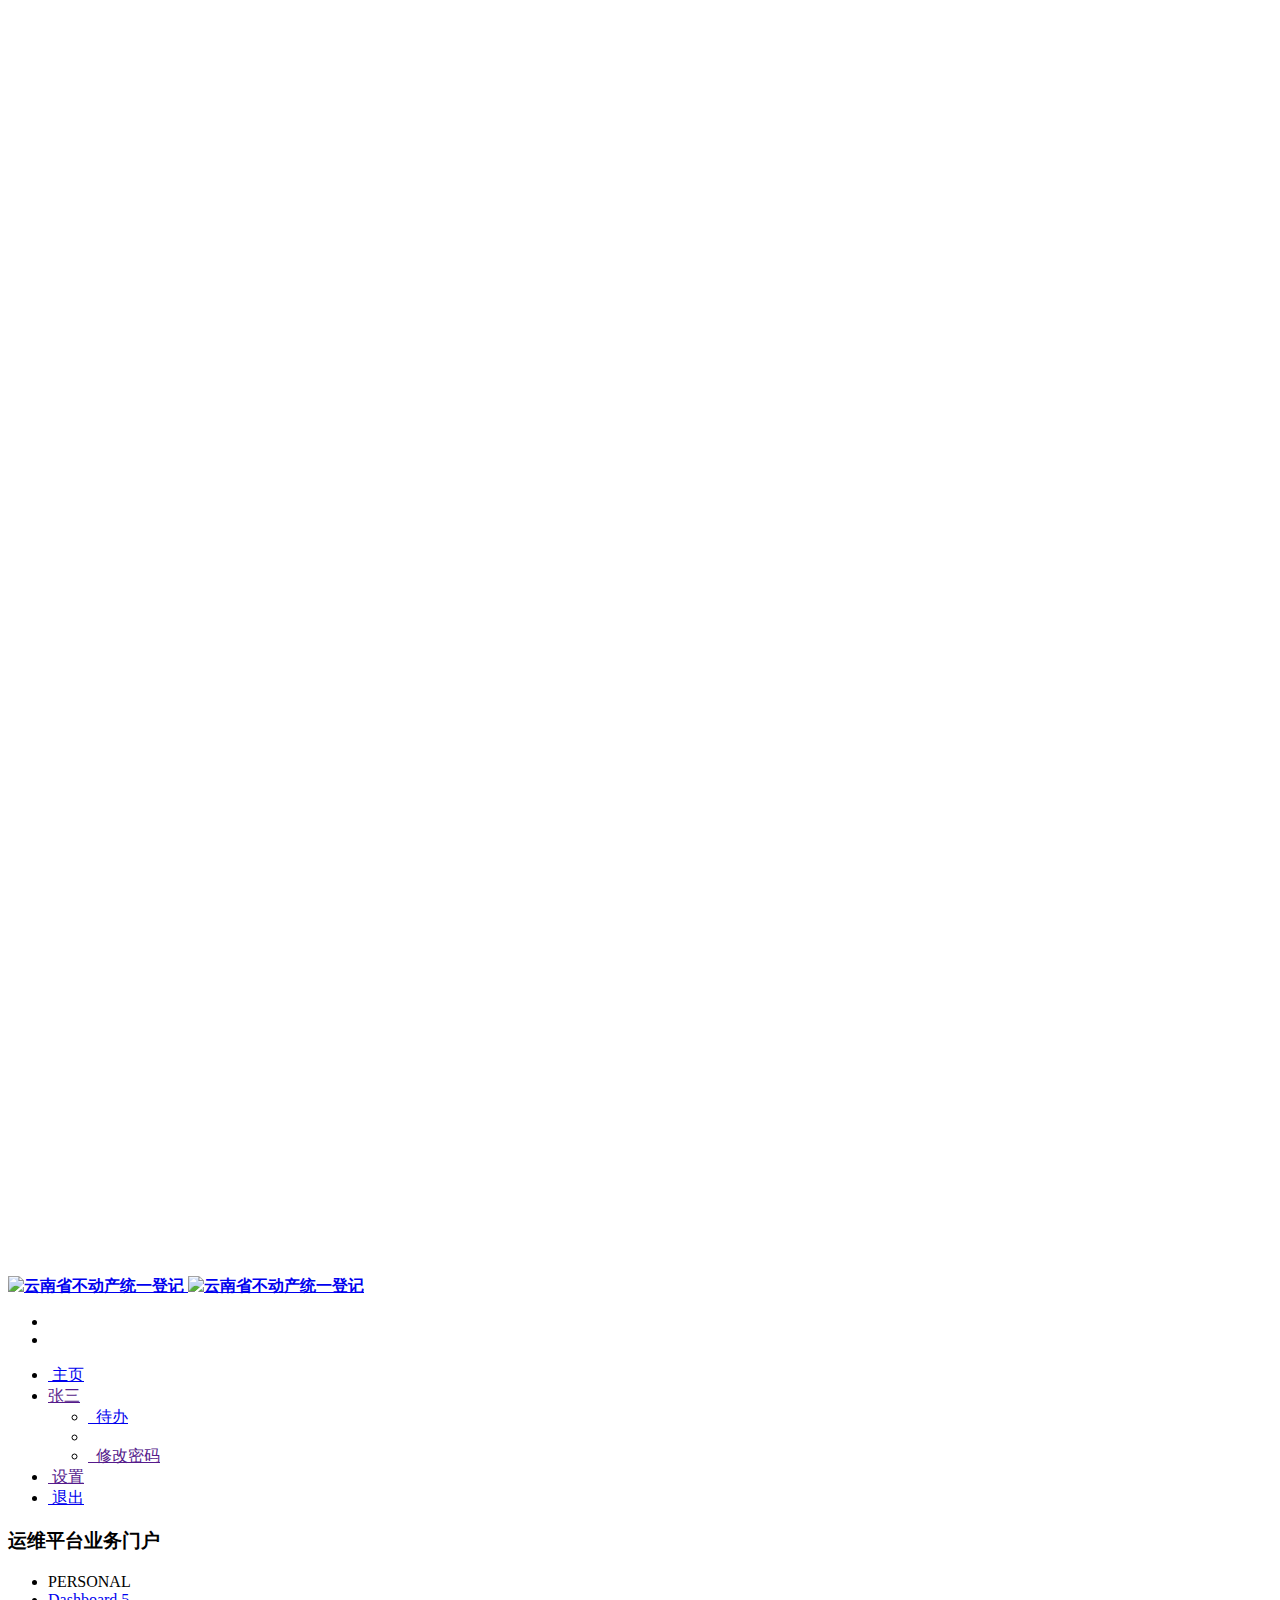
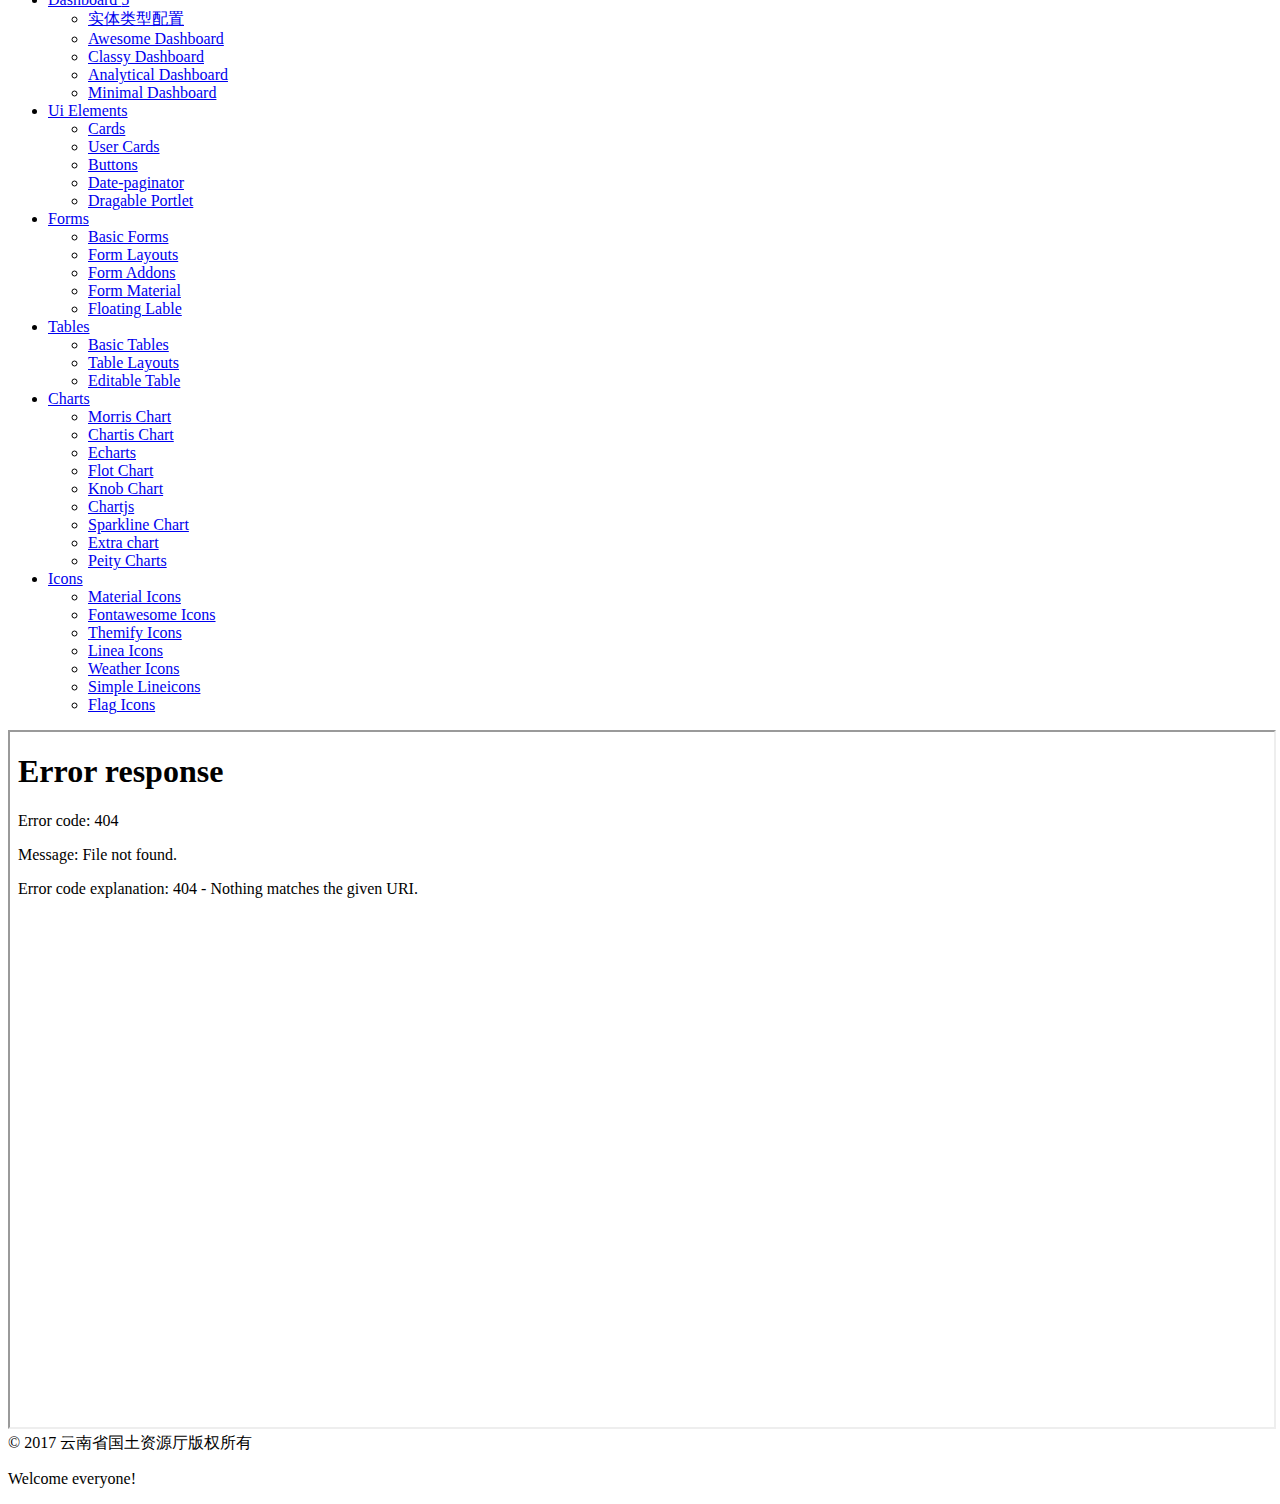
==== src/main/resources/templates/index.html @ 4d707184 "9029" ====
<!DOCTYPE html>
<html xmlns:th="http://www.thymeleaf.org"
      xmlns:layout="http://www.ultraq.net.nz/web/thymeleaf/layout">

<head>
    <meta charset="utf-8"/>
    <meta http-equiv="X-UA-Compatible" content="IE=edge"/>
    <!-- Tell the browser to be responsive to screen width -->
    <meta name="viewport" content="width=device-width, initial-scale=1"/>
    <meta name="description" content=""/>
    <meta name="author" content=""/>
    <!-- Favicon icon -->
    <link rel="icon" type="image/png" sizes="16x16" th:href="@{/monstrous/emblem.jpg}"/>
	<title>云南省不动产统一登记综合服务平台</title>
    <!-- Bootstrap Core CSS <link rel="stylesheet" type="text/css" th:href="@{/css/treeIcon.css}" />-->
    <link th:href="@{/assets/plugins/bootstrap/css/bootstrap.min.css}" rel="stylesheet"/>
    <!-- chartist CSS -->
    <link th:href="@{/assets/plugins/chartist-js/dist/chartist.min.css}" rel="stylesheet"/>
    <link th:href="@{/assets/plugins/chartist-js/dist/chartist-init.css}" rel="stylesheet"/>
    <link th:href="@{/assets/plugins/chartist-plugin-tooltip-master/dist/chartist-plugin-tooltip.css}" rel="stylesheet"/>
    <link th:href="@{/assets/plugins/css-chart/css-chart.css}" rel="stylesheet"/>
    <!-- toast CSS -->
    <link th:href="@{/assets/plugins/toast-master/css/jquery.toast.css}" rel="stylesheet" />
    <!-- Custom CSS -->
    <link th:href="@{/monstrous/css/style.css}" rel="stylesheet"/>
    <!-- You can change the theme colors from here -->
    <link th:href="@{/monstrous/css/colors/blue.css}" id="theme" rel="stylesheet"/>
    <!-- HTML5 Shim and Respond.js IE8 support of HTML5 elements and media queries -->
    <!-- WARNING: Respond.js doesn't work if you view the page via file:// -->
    <!--[if lt IE 9]>
    <script src="https://oss.maxcdn.com/libs/html5shiv/3.7.0/html5shiv.js"></script>
    <script src="https://oss.maxcdn.com/libs/respond.js/1.4.2/respond.min.js"></script>
<![endif]-->
<script>
    (function(i, s, o, g, r, a, m) {
        i['GoogleAnalyticsObject'] = r;
        i[r] = i[r] || function() {
            (i[r].q = i[r].q || []).push(arguments)
        }, i[r].l = 1 * new Date();
        a = s.createElement(o), m = s.getElementsByTagName(o)[0];
        a.async = 1;
        a.src = g;
        m.parentNode.insertBefore(a, m)
    })(window, document, 'script', 'https://www.google-analytics.com/analytics.js', 'ga');
    ga('create', 'UA-85622565-1', 'auto');
    ga('send', 'pageview');
    </script>

    <style>
        .container-fluid{
            padding: 0 0;
            min-height: 695px;
        }
        .page-wrapper{
            min-height: 695px;
        }
        iframe{
            min-height: 695px;
            width: 100%;
        }
    </style>
</head>

<body class="fix-header fix-sidebar card-no-border">

    <!-- ============================================================== -->
    <!-- Preloader - style you can find in spinners.css -->
    <!-- ============================================================== -->
    <div class="preloader">
        <svg class="circular" viewBox="25 25 50 50">
            <circle class="path" cx="50" cy="50" r="20" fill="none" stroke-width="2" stroke-miterlimit="10" /> </svg>
    </div>
    <!-- ============================================================== -->
    <!-- Main wrapper - style you can find in pages.scss -->
    <!-- ============================================================== -->
    <div id="main-wrapper">
        <!-- ============================================================== -->
        <!-- Topbar header - style you can find in pages.scss -->
        <!-- ============================================================== -->
        <header class="topbar">
            <nav class="navbar top-navbar navbar-toggleable-sm navbar-light">
                <!-- ============================================================== -->
                <!-- Logo -->
                <!-- ============================================================== -->
                <div class="navbar-header">
                    <a class="navbar-brand" href="index.html">
                        <!-- Logo icon -->
                        <b>
                            <img alt="云南省不动产统一登记" th:src="@{/monstrous/emblem.jpg}" class="dark-logo" style="height: 50px;width: 50px" />
						 	<img alt="云南省不动产统一登记" th:src="@{/monstrous/emblem.jpg}" class="light-logo" style="height: 50px;width: 50px" />
                        </b>
                        <!--End Logo icon -->
                        </a>
                </div>
                <!-- ============================================================== -->
                <!-- End Logo -->
                <!-- ============================================================== -->
                <div class="navbar-collapse">
                    <!-- ============================================================== -->
                    <!-- toggle and nav items -->
                    <!-- ============================================================== -->
                    <ul class="navbar-nav mr-auto mt-md-0 ">
                        <!-- This is  -->
                        <li class="nav-item"> <a class="nav-link nav-toggler hidden-md-up text-muted waves-effect waves-dark" href="javascript:void(0)"><i class="ti-menu"></i></a> </li>
                        <li class="nav-item"> <a class="nav-link sidebartoggler hidden-sm-down text-muted waves-effect waves-dark" href="javascript:void(0)"><i class="icon-arrow-left-circle"></i></a> </li>
                    </ul>
                    <!-- ============================================================== -->
                    <!-- Comment -->
                    <!-- ============================================================== -->
                    <ul class="navbar-nav my-lg-0">
						<li class="nav-item dropdown">
							<a class="nav-link " href="/" >
								<span class="icon-home"><span class="hidden-sm-down">&nbsp;主页</span></span>
							</a>
						</li>
						<li class="nav-item dropdown">
							<a class="nav-link dropdown-toggle text-muted waves-effect waves-dark" href="" data-toggle="dropdown" aria-haspopup="true" aria-expanded="false">
								<span aria-hidden="true" class="icon-user">
									<span class="hidden-sm-down">张三</span>
								</span>
							</a>
							<div class="dropdown-menu dropdown-menu-right animated flipInY">
                                <ul class="dropdown-user">
                                    <li>
                                    	<a href="javascript:void(0)"><i class="icon-bell"></i>&nbsp;&nbsp;待办</a>
                                    </li>
                                    <li role="separator" class="divider"></li>
                                    <li>
                                    	<a href="">
                                    		<i class="icon-key"></i>&nbsp;&nbsp;修改密码
                                    	</a>
                                    </li>
                                </ul>
                            </div>
						</li>
						<li class="nav-item dropdown">
							<a class="nav-link dropdown-toggle text-muted waves-effect waves-dark" href="" data-toggle="dropdown" aria-haspopup="true" aria-expanded="false">
								<span class="right-side-toggle icon-settings"><span class="hidden-sm-down">&nbsp;设置</span></span>
							</a>
						</li>
						<li class="nav-item dropdown">
							<a class="nav-link" href="javascript:quit()">
								<span class="fa fa-power-off"><span class="hidden-sm-down">&nbsp;退出</span></span>
							</a>
						</li>
					</ul>
                    <!-- ============================================================== -->
                    <!-- End Comment -->
                    <!-- ============================================================== -->
                </div>
            </nav>
        </header>
        <!-- ============================================================== -->
        <!-- End Topbar header -->
        <!-- ============================================================== -->
        <!-- ============================================================== -->
        <!-- Left Sidebar - style you can find in sidebar.scss  -->
        <!-- ============================================================== -->
        <aside class="left-sidebar">
            <!-- Sidebar scroll-->
            <div class="scroll-sidebar">
                <!-- title -->
                <div class="user-profile">
                    <!-- <div class="profile-img"> <img src="${domain!}/yn_view/monstrous/emblem.jpg" alt="云南省不动产统一登记" style="height: 50px;width: 50px"/> </div> -->
                    <div class="profile-text">
                        <span>
                        <a><p class="dark-logo" style="font-family:cursive;font-size: 120%;font-weight: bold;">运维平台业务门户</p></a>
                        </span>
                    </div>
                </div>
                <!-- End title text-->
                <!-- Sidebar navigation  菜单栏-->
                <nav class="sidebar-nav">
                    <ul id="sidebarnav">
                        <li class="nav-small-cap">PERSONAL</li>
                        <li>
                            <a class="has-arrow" href="#" aria-expanded="false"><i class="mdi mdi-gauge"></i><span class="hide-menu">Dashboard <span class="label label-rounded label-success">5</span></span></a>
                            <ul aria-expanded="false" class="collapse">
                                <li><a href="javascript:;" onclick="jumpPage('.././entityPage')">实体类型配置</a></li>
                                <li><a href="index2.html">Awesome Dashboard</a></li>
                                <li><a href="index3.html">Classy Dashboard</a></li>
                                <li><a href="index4.html">Analytical Dashboard</a></li>
                                <li><a href="index5.html">Minimal Dashboard</a></li>
                            </ul>
                        </li>
                        <li>
                            <a class="has-arrow" href="#" aria-expanded="false"><i class="mdi mdi-chart-bubble"></i><span class="hide-menu">Ui Elements</span></a>
                            <ul aria-expanded="false" class="collapse">
                                <li><a href="ui-cards.html">Cards</a></li>
                                <li><a href="ui-user-card.html">User Cards</a></li>
                                <li><a href="ui-buttons.html">Buttons</a></li>
                                <li><a href="ui-date-paginator.html">Date-paginator</a></li>
                                <li><a href="ui-dragable-portlet.html">Dragable Portlet</a></li>
                            </ul>
                        </li>
                        <li>
                            <a class="has-arrow" href="#" aria-expanded="false"><i class="mdi mdi-file"></i><span class="hide-menu">Forms</span></a>
                            <ul aria-expanded="false" class="collapse">
                                <li><a href="form-basic.html">Basic Forms</a></li>
                                <li><a href="form-layout.html">Form Layouts</a></li>
                                <li><a href="form-addons.html">Form Addons</a></li>
                                <li><a href="form-material.html">Form Material</a></li>
                                <li><a href="form-float-input.html">Floating Lable</a></li>
                            </ul>
                        </li>
                        <li>
                            <a class="has-arrow " href="#" aria-expanded="false"><i class="mdi mdi-table"></i><span class="hide-menu">Tables</span></a>
                            <ul aria-expanded="false" class="collapse">
                                <li><a href="table-basic.html">Basic Tables</a></li>
                                <li><a href="table-layout.html">Table Layouts</a></li>
                                <li><a href="table-editable-table.html">Editable Table</a></li>
                            </ul>
                        </li>
                       
                        <li>
                            <a class="has-arrow " href="#" aria-expanded="false"><i class="mdi mdi-file-chart"></i><span class="hide-menu">Charts</span></a>
                            <ul aria-expanded="false" class="collapse">
                                <li><a href="chart-morris.html">Morris Chart</a></li>
                                <li><a href="chart-chartist.html">Chartis Chart</a></li>
                                <li><a href="chart-echart.html">Echarts</a></li>
                                <li><a href="chart-flot.html">Flot Chart</a></li>
                                <li><a href="chart-knob.html">Knob Chart</a></li>
                                <li><a href="chart-chart-js.html">Chartjs</a></li>
                                <li><a href="chart-sparkline.html">Sparkline Chart</a></li>
                                <li><a href="chart-extra-chart.html">Extra chart</a></li>
                                <li><a href="chart-peity.html">Peity Charts</a></li>
                            </ul>
                        </li>
                        <li>
                            <a class="has-arrow " href="#" aria-expanded="false"><i class="mdi mdi-brush"></i><span class="hide-menu">Icons</span></a>
                            <ul aria-expanded="false" class="collapse">
                                <li><a href="icon-material.html">Material Icons</a></li>
                                <li><a href="icon-fontawesome.html">Fontawesome Icons</a></li>
                                <li><a href="icon-themify.html">Themify Icons</a></li>
                                <li><a href="icon-linea.html">Linea Icons</a></li>
                                <li><a href="icon-weather.html">Weather Icons</a></li>
                                <li><a href="icon-simple-lineicon.html">Simple Lineicons</a></li>
                                <li><a href="icon-flag.html">Flag Icons</a></li>
                            </ul>
                        </li>
                    </ul>
                </nav>
                <!-- End Sidebar navigation -->
            </div>
            <!-- End Sidebar scroll-->
        </aside>
        <!-- ============================================================== -->
        <!-- End Left Sidebar - style you can find in sidebar.scss  -->
        <!-- ============================================================== -->
        <!-- ============================================================== -->
        <!-- Page wrapper  -->
        <!-- ============================================================== -->
        <div class="page-wrapper">
            <!-- ============================================================== -->
            <!-- Container fluid 主要内容 -->
            <!-- ============================================================== -->
            <div class="container-fluid">
                <!-- ============================================================== -->
                <!-- Start Page Content -->
                <!-- ============================================================== -->
                <!-- Row -->
				<iframe src=".././baseStatus"></iframe>
            <!-- ============================================================== -->
            <!-- End Right sidebar -->
            <!-- ============================================================== -->
            </div>
            <!-- ============================================================== -->
            <!-- End Container fluid  -->
            <!-- ============================================================== -->
            <!-- ============================================================== -->
            <!-- footer -->
            <!-- ============================================================== -->
            <footer class="footer" style="position:inherit;">
            	 © 2017 云南省国土资源厅版权所有
            	 
            	 <p th:text="${token}">Welcome everyone!</p> 
            </footer>
            <!-- ============================================================== -->
            <!-- End footer -->
            <!-- ============================================================== -->
        </div>
        <!-- ============================================================== -->
        <!-- End Page wrapper  -->
        <!-- ============================================================== -->
    </div>
    <!-- ============================================================== -->
    <!-- End Wrapper -->
    <!-- ============================================================== -->
    <!-- ============================================================== -->
    <!-- All Jquery -->
    <!-- ============================================================== -->
    <script th:src="@{/assets/plugins/jquery/jquery.min.js}"></script>
    <!-- Bootstrap tether Core JavaScript -->
    <script th:src="@{/assets/plugins/bootstrap/js/tether.min.js}"></script>
    <script th:src="@{/assets/plugins/bootstrap/js/bootstrap.min.js}"></script>
    <!-- slimscrollbar scrollbar JavaScript -->
    <script th:src="@{/monstrous/js/jquery.slimscroll.js}"></script>
    <!--Wave Effects -->
    <script th:src="@{/monstrous/js/waves.js}"></script>
    <!--Menu sidebar -->
    <script th:src="@{/monstrous/js/sidebarmenu.js}"></script>
    <!--stickey kit -->
    <script th:src="@{/assets/plugins/sticky-kit-master/dist/sticky-kit.min.js}"></script>
    <!--Custom JavaScript -->
    <script th:src="@{/monstrous/js/custom.min.js}"></script>
    <!-- ============================================================== -->
    <!-- This page plugins -->
    <!-- ============================================================== -->
    <!-- chartist chart -->
   <!--  <script th:src="@{/assets/plugins/chartist-js/dist/chartist.min.js}"></script> -->
    <!-- <script th:src="@{/assets/plugins/chartist-plugin-tooltip-master/dist/chartist-plugin-tooltip.min.js}"></script> -->
    <!-- Chart JS -->
    <!-- <script th:src="@{/assets/plugins/echarts/echarts-all.js}"></script> -->
    <script th:src="@{/assets/plugins/toast-master/js/jquery.toast.js}"></script>
    <!-- Chart JS -->
   <!--  <script th:src="@{monstrous/js/dashboard1.js}"></script> -->
    <script th:src="@{monstrous/js/toastr.js}"></script>
    <!-- ============================================================== -->
    <!-- Style switcher -->
    <!-- ============================================================== -->
    <script th:src="@{/assets/plugins/styleswitcher/jQuery.style.switcher.js}"></script>

    <script >
        function jumpPage(url){
            console.log(url);
            $('.container-fluid').empty();
            $('.container-fluid').empty().append('<iframe src="'+url+'"></iframe>');
        }
    </script>
</body>

</html>
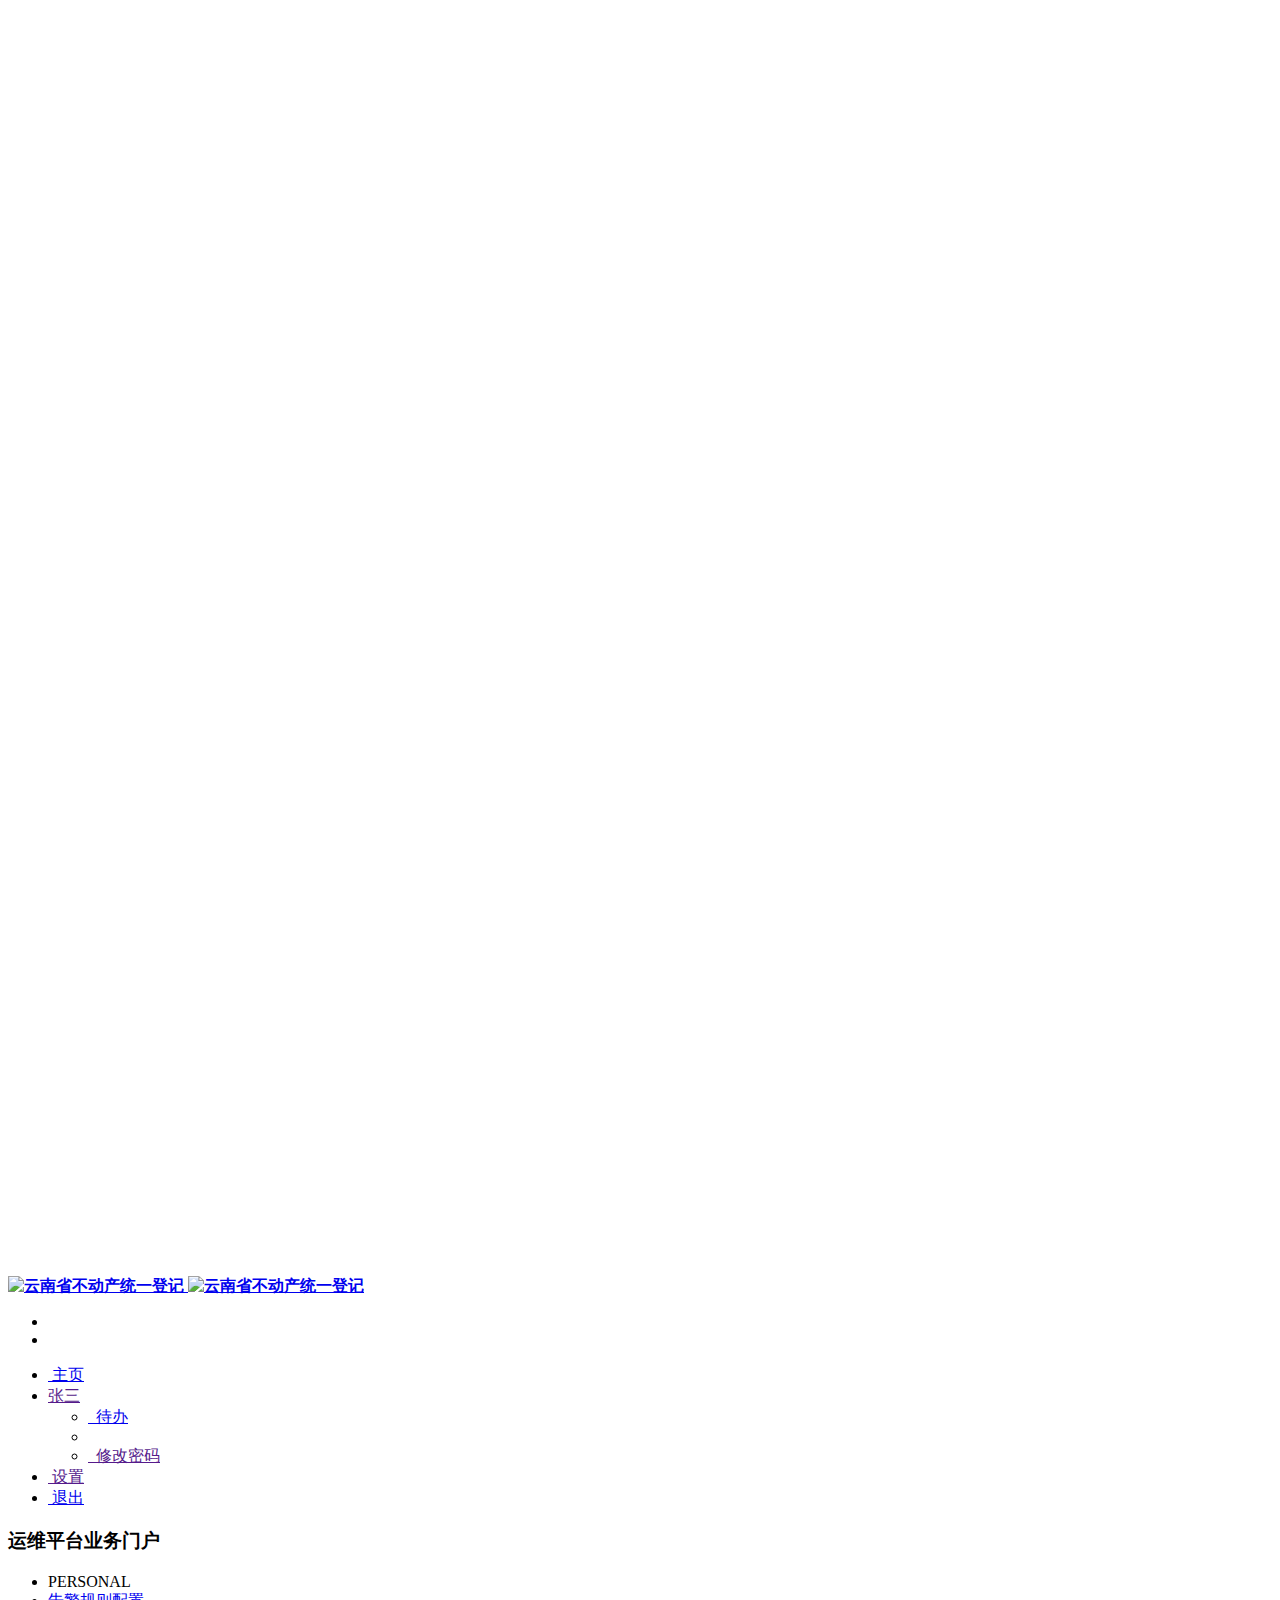
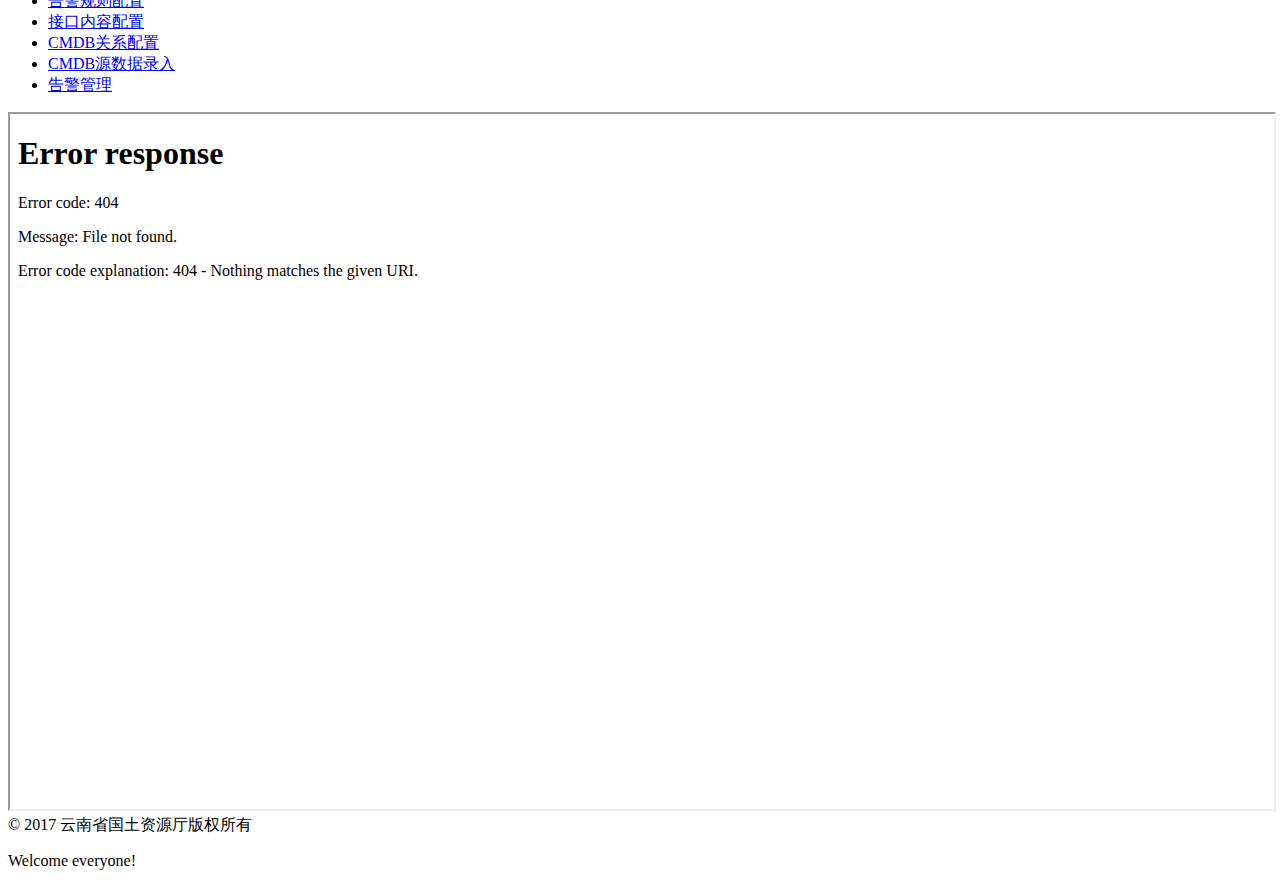
==== commit b840f912: "1018" ====
--- a/src/main/resources/templates/index.html
+++ b/src/main/resources/templates/index.html
@@ -31,8 +31,8 @@
     <script src="https://oss.maxcdn.com/libs/html5shiv/3.7.0/html5shiv.js"></script>
     <script src="https://oss.maxcdn.com/libs/respond.js/1.4.2/respond.min.js"></script>
 <![endif]-->
-<script>
-    (function(i, s, o, g, r, a, m) {
+<!-- <script>
+     (function(i, s, o, g, r, a, m) {
         i['GoogleAnalyticsObject'] = r;
         i[r] = i[r] || function() {
             (i[r].q = i[r].q || []).push(arguments)
@@ -43,8 +43,8 @@
         m.parentNode.insertBefore(a, m)
     })(window, document, 'script', 'https://www.google-analytics.com/analytics.js', 'ga');
     ga('create', 'UA-85622565-1', 'auto');
-    ga('send', 'pageview');
-    </script>
+    ga('send', 'pageview'); 
+    </script> -->
 
     <style>
         .container-fluid{
@@ -173,71 +173,11 @@
                 <nav class="sidebar-nav">
                     <ul id="sidebarnav">
                         <li class="nav-small-cap">PERSONAL</li>
-                        <li>
-                            <a class="has-arrow" href="#" aria-expanded="false"><i class="mdi mdi-gauge"></i><span class="hide-menu">Dashboard <span class="label label-rounded label-success">5</span></span></a>
-                            <ul aria-expanded="false" class="collapse">
-                                <li><a href="javascript:;" onclick="jumpPage('.././entityPage')">实体类型配置</a></li>
-                                <li><a href="index2.html">Awesome Dashboard</a></li>
-                                <li><a href="index3.html">Classy Dashboard</a></li>
-                                <li><a href="index4.html">Analytical Dashboard</a></li>
-                                <li><a href="index5.html">Minimal Dashboard</a></li>
-                            </ul>
-                        </li>
-                        <li>
-                            <a class="has-arrow" href="#" aria-expanded="false"><i class="mdi mdi-chart-bubble"></i><span class="hide-menu">Ui Elements</span></a>
-                            <ul aria-expanded="false" class="collapse">
-                                <li><a href="ui-cards.html">Cards</a></li>
-                                <li><a href="ui-user-card.html">User Cards</a></li>
-                                <li><a href="ui-buttons.html">Buttons</a></li>
-                                <li><a href="ui-date-paginator.html">Date-paginator</a></li>
-                                <li><a href="ui-dragable-portlet.html">Dragable Portlet</a></li>
-                            </ul>
-                        </li>
-                        <li>
-                            <a class="has-arrow" href="#" aria-expanded="false"><i class="mdi mdi-file"></i><span class="hide-menu">Forms</span></a>
-                            <ul aria-expanded="false" class="collapse">
-                                <li><a href="form-basic.html">Basic Forms</a></li>
-                                <li><a href="form-layout.html">Form Layouts</a></li>
-                                <li><a href="form-addons.html">Form Addons</a></li>
-                                <li><a href="form-material.html">Form Material</a></li>
-                                <li><a href="form-float-input.html">Floating Lable</a></li>
-                            </ul>
-                        </li>
-                        <li>
-                            <a class="has-arrow " href="#" aria-expanded="false"><i class="mdi mdi-table"></i><span class="hide-menu">Tables</span></a>
-                            <ul aria-expanded="false" class="collapse">
-                                <li><a href="table-basic.html">Basic Tables</a></li>
-                                <li><a href="table-layout.html">Table Layouts</a></li>
-                                <li><a href="table-editable-table.html">Editable Table</a></li>
-                            </ul>
-                        </li>
-                       
-                        <li>
-                            <a class="has-arrow " href="#" aria-expanded="false"><i class="mdi mdi-file-chart"></i><span class="hide-menu">Charts</span></a>
-                            <ul aria-expanded="false" class="collapse">
-                                <li><a href="chart-morris.html">Morris Chart</a></li>
-                                <li><a href="chart-chartist.html">Chartis Chart</a></li>
-                                <li><a href="chart-echart.html">Echarts</a></li>
-                                <li><a href="chart-flot.html">Flot Chart</a></li>
-                                <li><a href="chart-knob.html">Knob Chart</a></li>
-                                <li><a href="chart-chart-js.html">Chartjs</a></li>
-                                <li><a href="chart-sparkline.html">Sparkline Chart</a></li>
-                                <li><a href="chart-extra-chart.html">Extra chart</a></li>
-                                <li><a href="chart-peity.html">Peity Charts</a></li>
-                            </ul>
-                        </li>
-                        <li>
-                            <a class="has-arrow " href="#" aria-expanded="false"><i class="mdi mdi-brush"></i><span class="hide-menu">Icons</span></a>
-                            <ul aria-expanded="false" class="collapse">
-                                <li><a href="icon-material.html">Material Icons</a></li>
-                                <li><a href="icon-fontawesome.html">Fontawesome Icons</a></li>
-                                <li><a href="icon-themify.html">Themify Icons</a></li>
-                                <li><a href="icon-linea.html">Linea Icons</a></li>
-                                <li><a href="icon-weather.html">Weather Icons</a></li>
-                                <li><a href="icon-simple-lineicon.html">Simple Lineicons</a></li>
-                                <li><a href="icon-flag.html">Flag Icons</a></li>
-                            </ul>
-                        </li>
+						<li><a href="javascript:;" onclick="jumpPage('.././alarmRuleConf')">告警规则配置</a></li>
+						<li><a href="javascript:;" onclick="jumpPage('.././recordEntity')">接口内容配置</a></li>
+						<li><a href="javascript:;" onclick="jumpPage('.././cmdbEntity')">CMDB关系配置</a></li>                       
+          				<li><a href="javascript:;" onclick="jumpPage('.././cmdbInput')">CMDB源数据录入</a></li>
+          				<li><a href="javascript:;" onclick="jumpPage('.././alarm')">告警管理</a></li>  
                     </ul>
                 </nav>
                 <!-- End Sidebar navigation -->
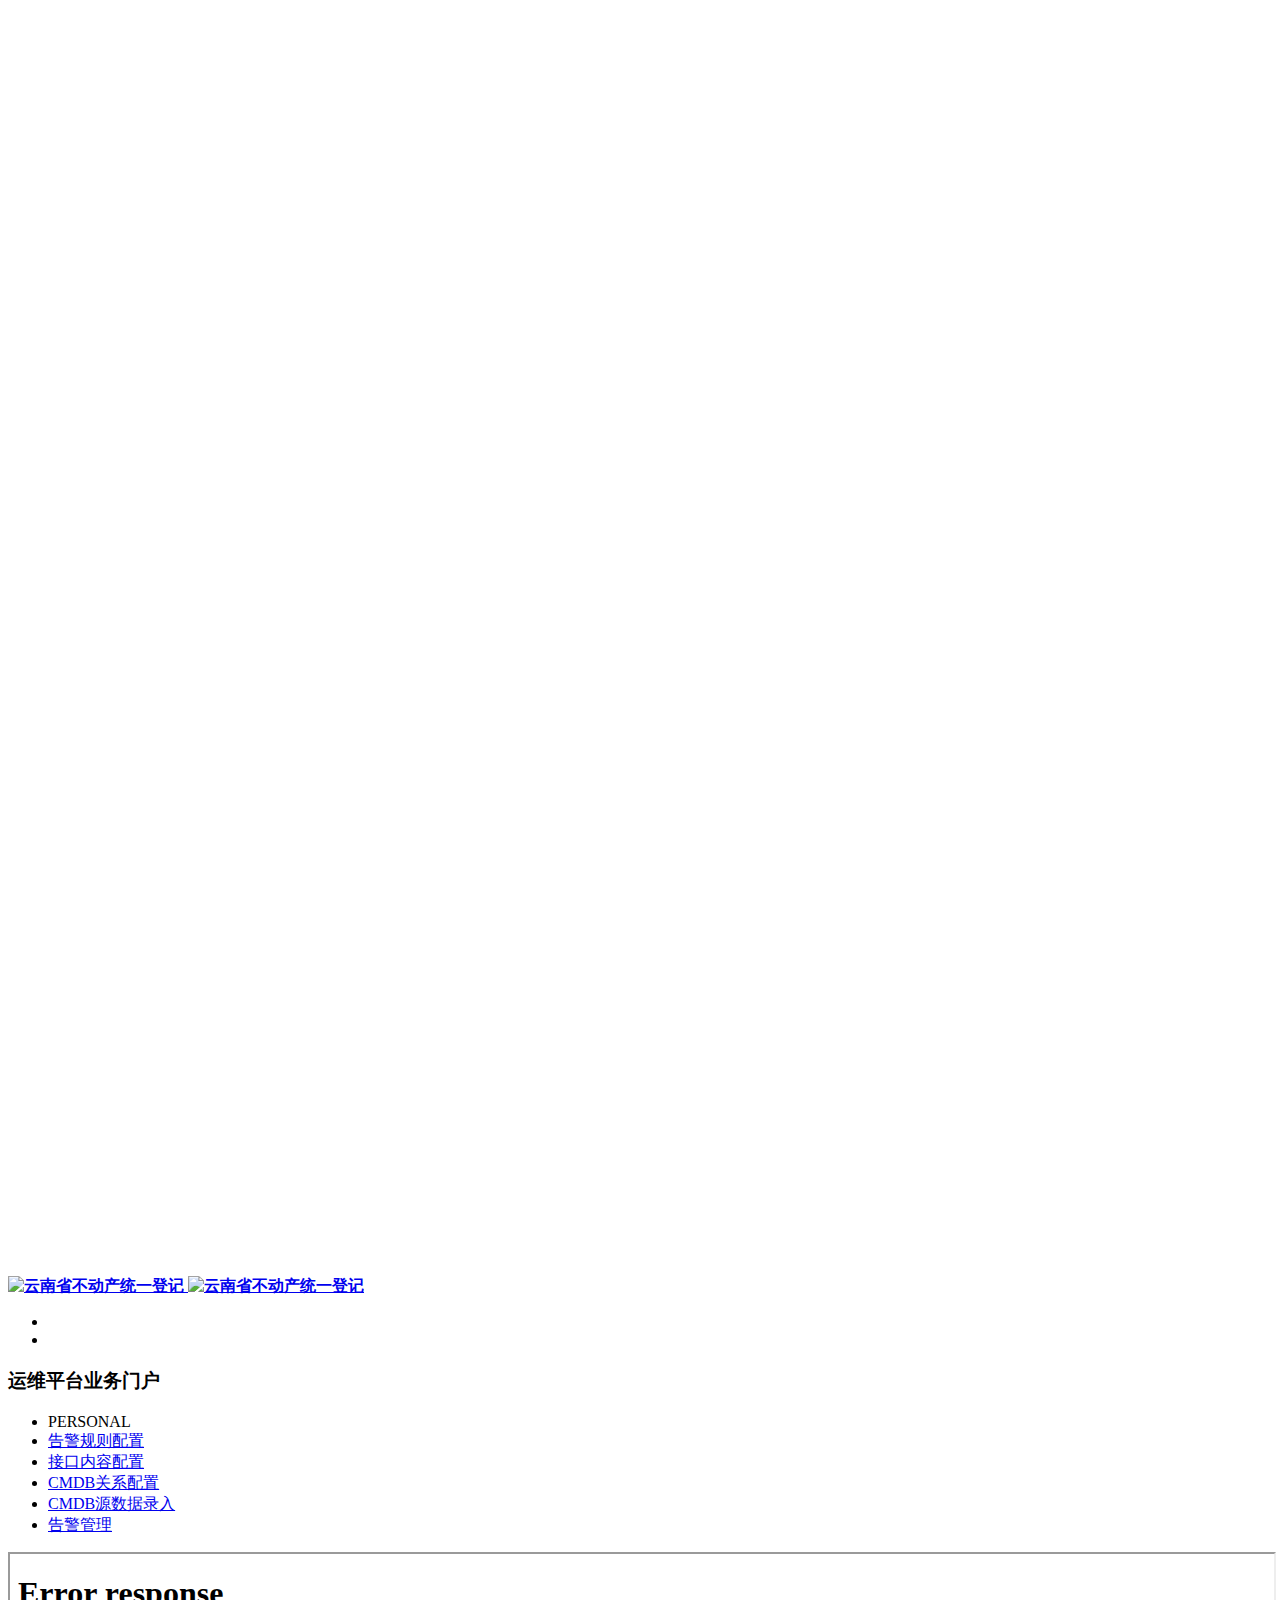
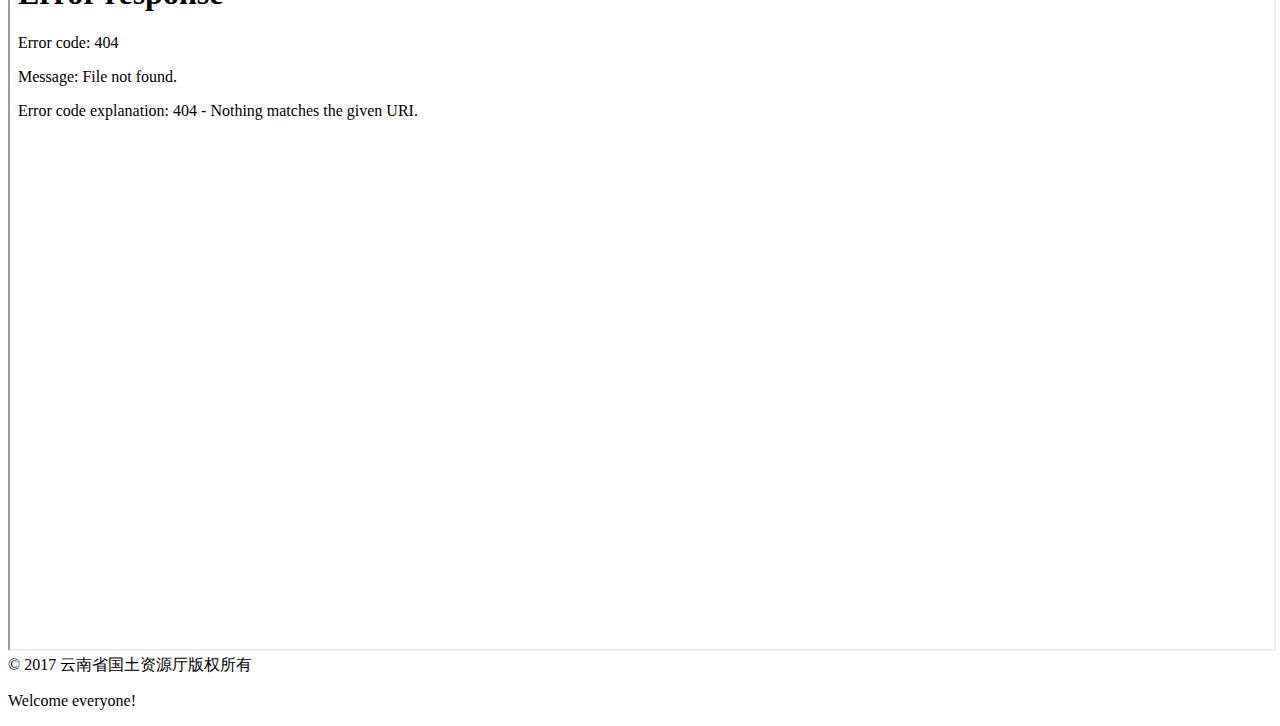
==== commit 82166753: "10-26" ====
--- a/src/main/resources/templates/index.html
+++ b/src/main/resources/templates/index.html
@@ -106,7 +106,7 @@
                     </ul>
                     <!-- ============================================================== -->
                     <!-- Comment -->
-                    <!-- ============================================================== -->
+                    <!-- ============================================================== 
                     <ul class="navbar-nav my-lg-0">
 						<li class="nav-item dropdown">
 							<a class="nav-link " href="/" >
@@ -143,7 +143,7 @@
 								<span class="fa fa-power-off"><span class="hidden-sm-down">&nbsp;退出</span></span>
 							</a>
 						</li>
-					</ul>
+					</ul>-->
                     <!-- ============================================================== -->
                     <!-- End Comment -->
                     <!-- ============================================================== -->
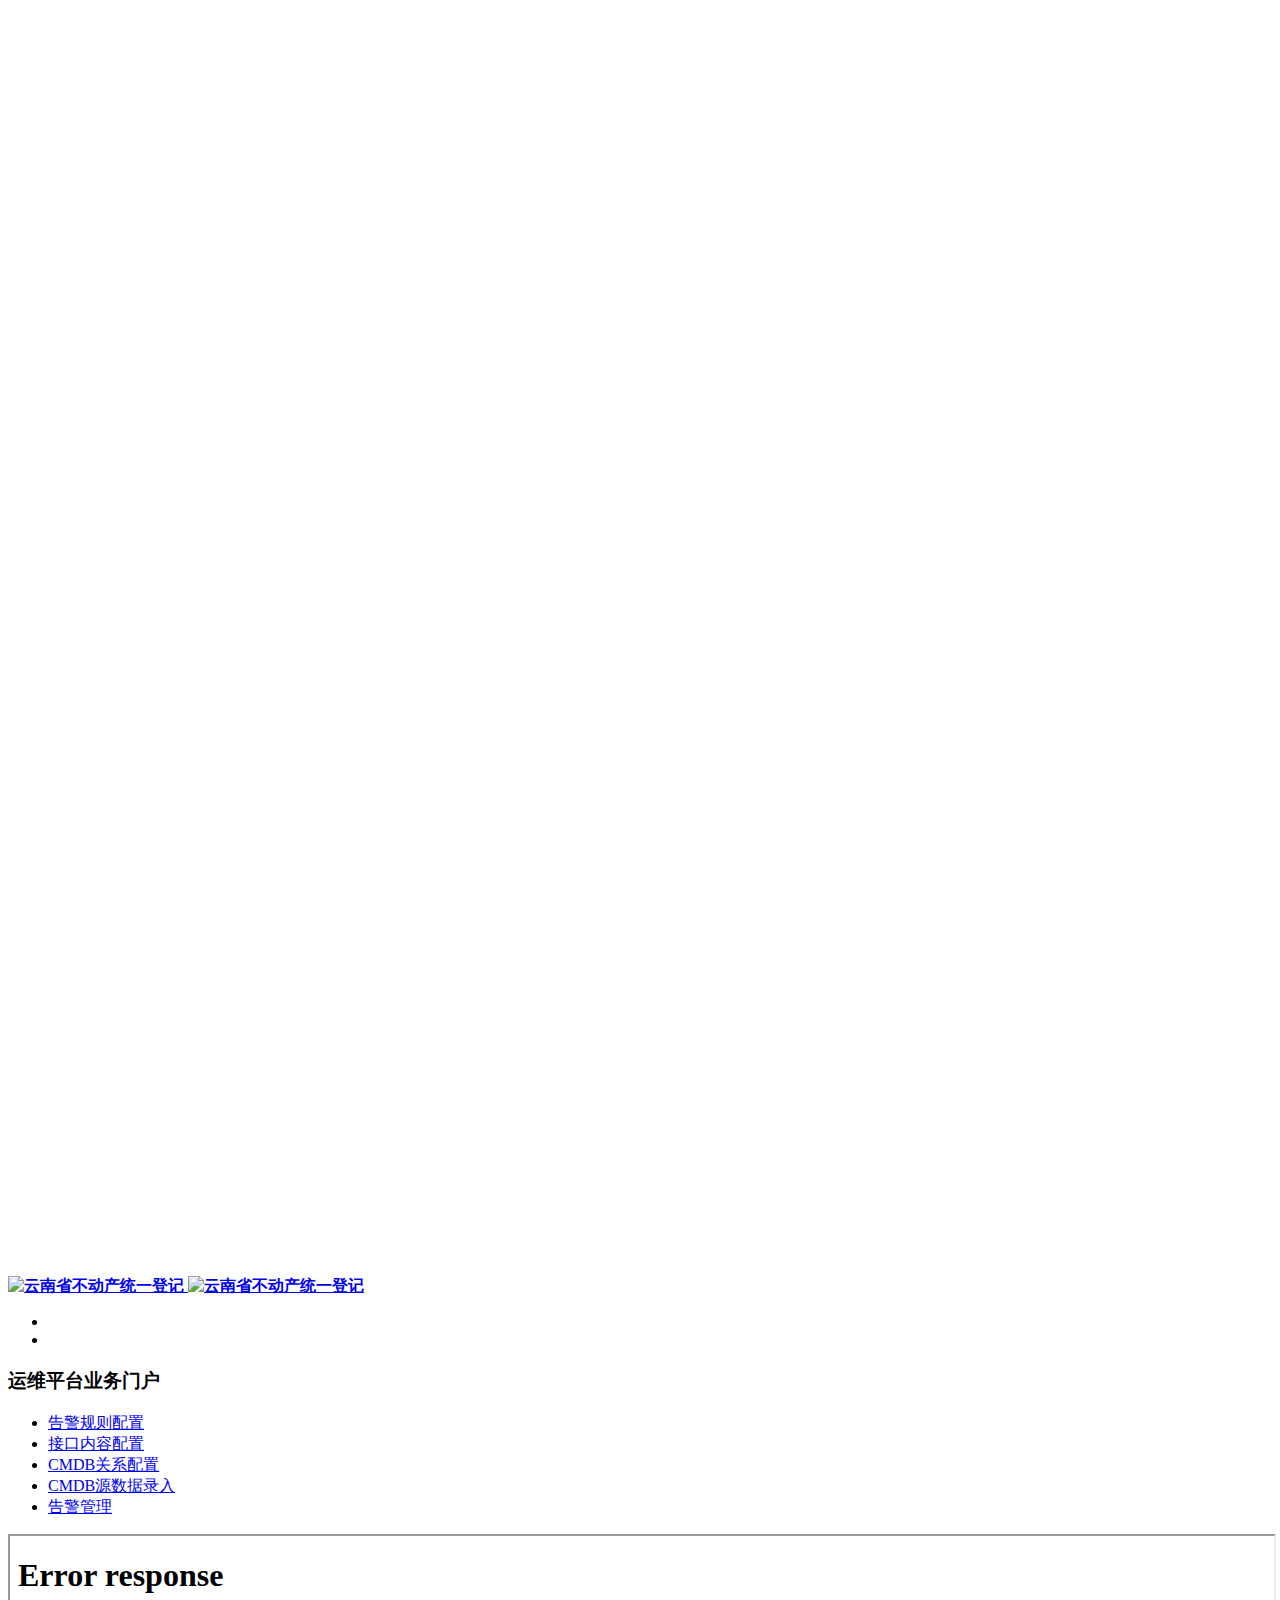
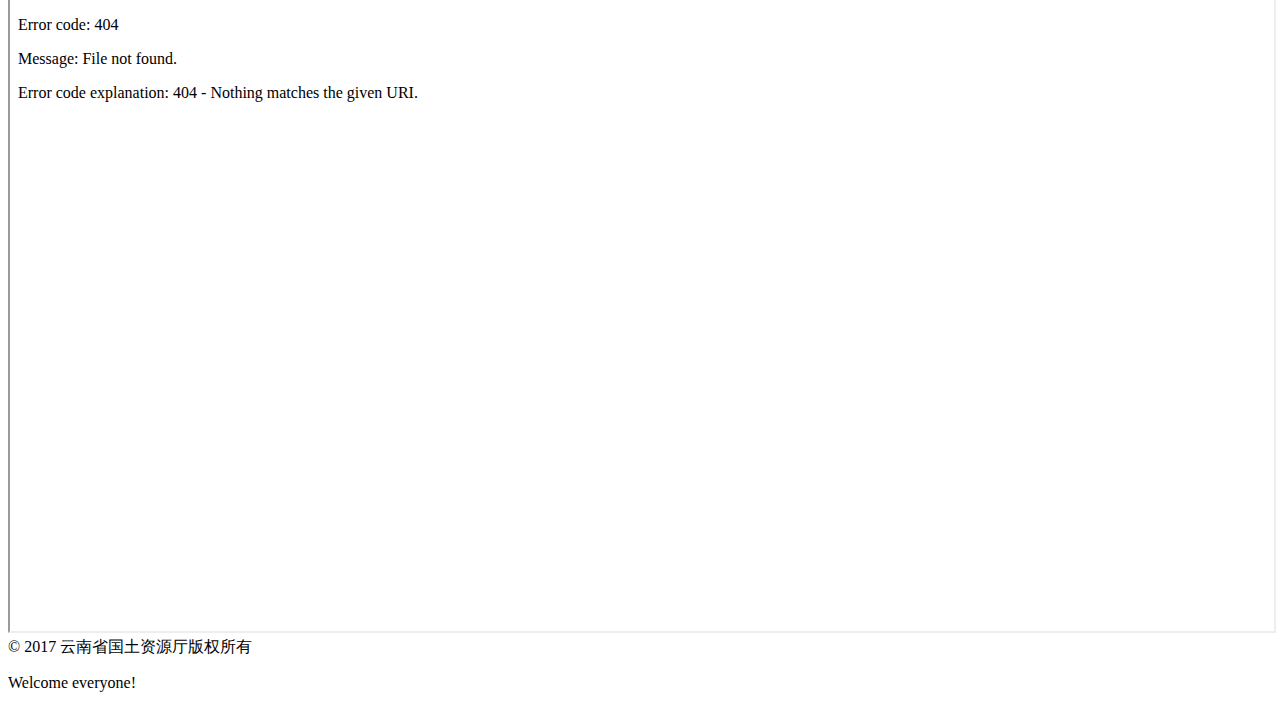
==== commit 5cb4912d: "1112" ====
--- a/src/main/resources/templates/index.html
+++ b/src/main/resources/templates/index.html
@@ -11,7 +11,7 @@
     <meta name="author" content=""/>
     <!-- Favicon icon -->
     <link rel="icon" type="image/png" sizes="16x16" th:href="@{/monstrous/emblem.jpg}"/>
-	<title>云南省不动产统一登记综合服务平台</title>
+	<title>自动化运维平台</title>
     <!-- Bootstrap Core CSS <link rel="stylesheet" type="text/css" th:href="@{/css/treeIcon.css}" />-->
     <link th:href="@{/assets/plugins/bootstrap/css/bootstrap.min.css}" rel="stylesheet"/>
     <!-- chartist CSS -->
@@ -172,7 +172,6 @@
                 <!-- Sidebar navigation  菜单栏-->
                 <nav class="sidebar-nav">
                     <ul id="sidebarnav">
-                        <li class="nav-small-cap">PERSONAL</li>
 						<li><a href="javascript:;" onclick="jumpPage('.././alarmRuleConf')">告警规则配置</a></li>
 						<li><a href="javascript:;" onclick="jumpPage('.././recordEntity')">接口内容配置</a></li>
 						<li><a href="javascript:;" onclick="jumpPage('.././cmdbEntity')">CMDB关系配置</a></li>                       
@@ -199,7 +198,7 @@
                 <!-- Start Page Content -->
                 <!-- ============================================================== -->
                 <!-- Row -->
-				<iframe src=".././baseStatus"></iframe>
+				<iframe src=".././alarm"></iframe>
             <!-- ============================================================== -->
             <!-- End Right sidebar -->
             <!-- ============================================================== -->
@@ -262,7 +261,6 @@
 
     <script >
         function jumpPage(url){
-            console.log(url);
             $('.container-fluid').empty();
             $('.container-fluid').empty().append('<iframe src="'+url+'"></iframe>');
         }
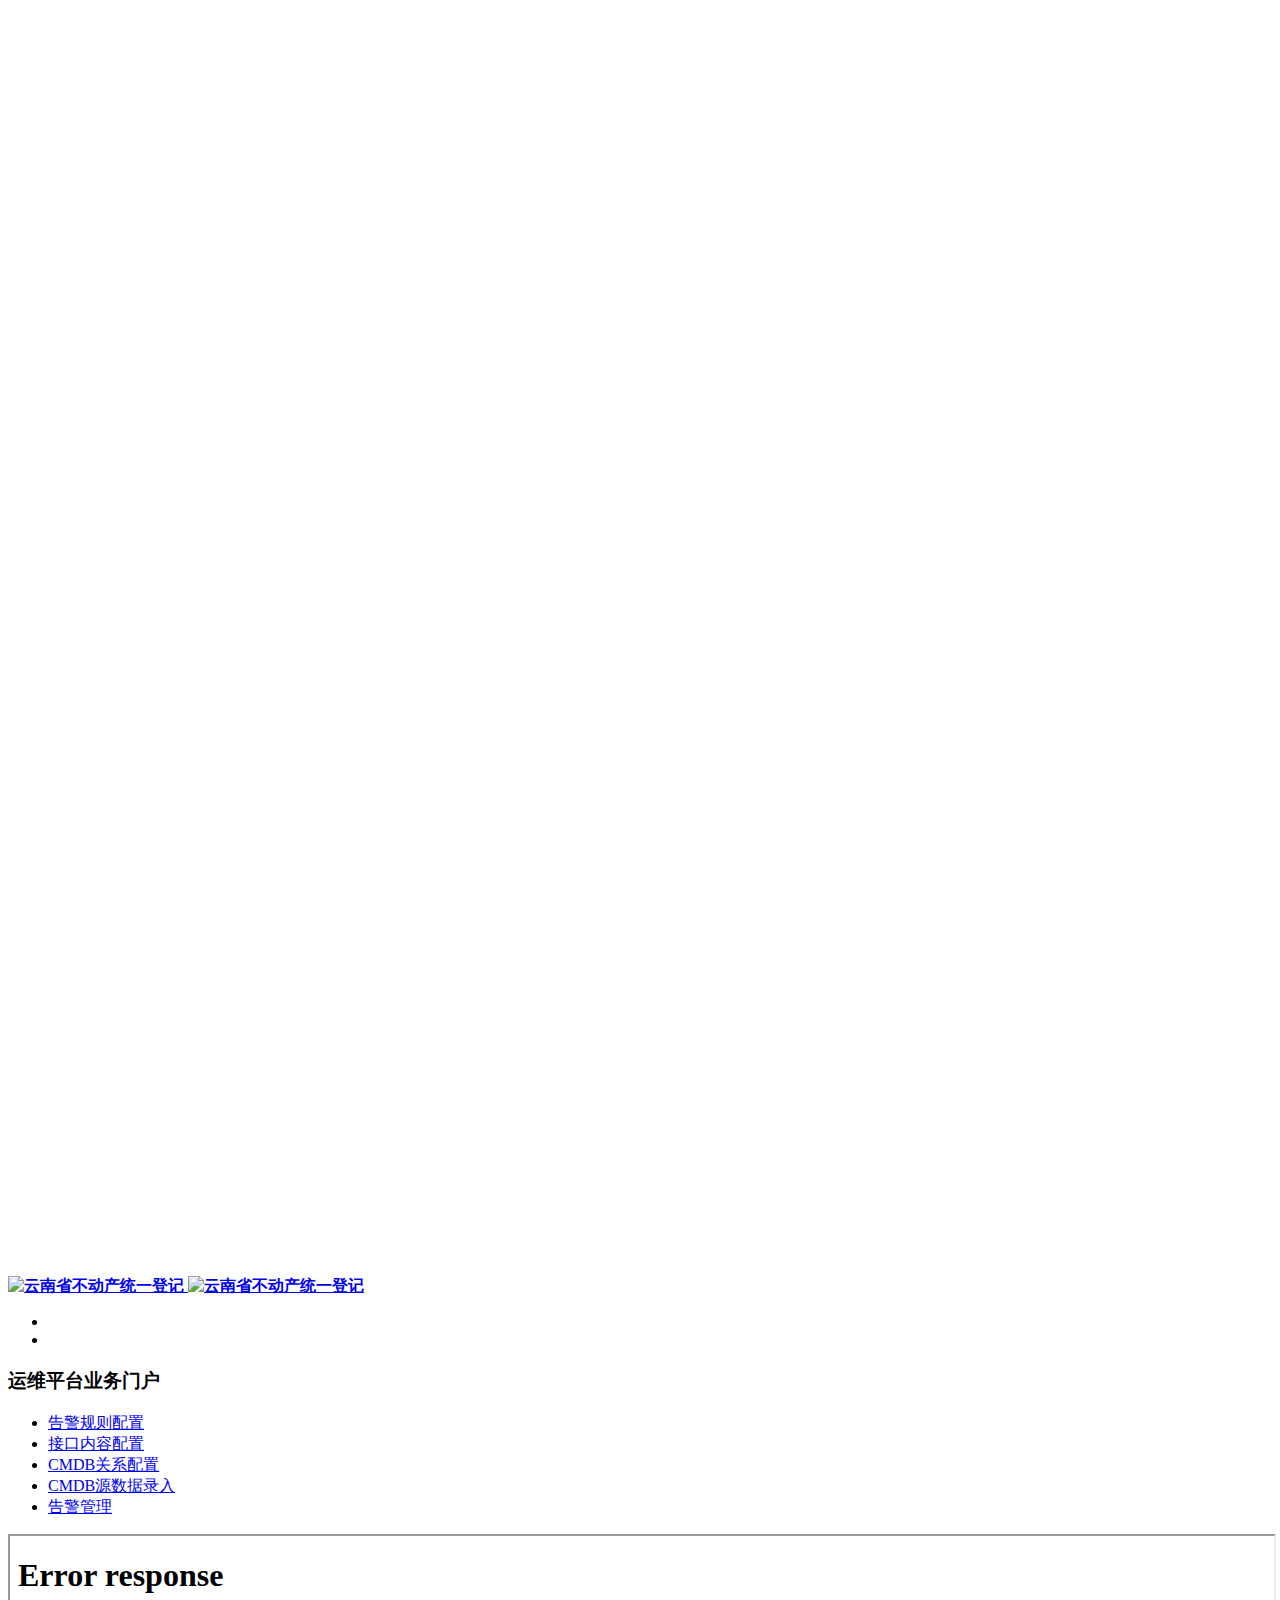
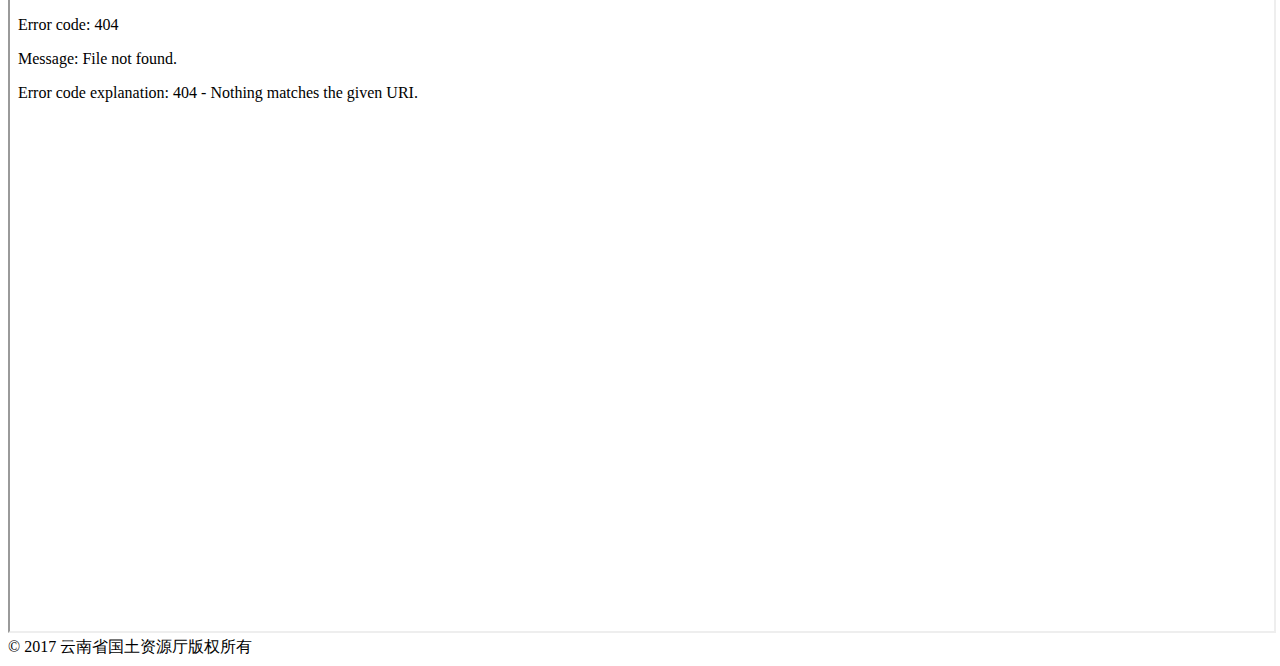
==== commit 9ea38aa4: "1122" ====
--- a/src/main/resources/templates/index.html
+++ b/src/main/resources/templates/index.html
@@ -176,7 +176,8 @@
 						<li><a href="javascript:;" onclick="jumpPage('.././recordEntity')">接口内容配置</a></li>
 						<li><a href="javascript:;" onclick="jumpPage('.././cmdbEntity')">CMDB关系配置</a></li>                       
           				<li><a href="javascript:;" onclick="jumpPage('.././cmdbInput')">CMDB源数据录入</a></li>
-          				<li><a href="javascript:;" onclick="jumpPage('.././alarm')">告警管理</a></li>  
+          				<li><a href="javascript:;" onclick="jumpPage('.././alarm')">告警管理</a></li>
+                        <!--<li><a href="javascript:;" onclick="jumpPage('.././baseStatus.html')">基本状况</a></li>-->
                     </ul>
                 </nav>
                 <!-- End Sidebar navigation -->
@@ -211,8 +212,7 @@
             <!-- ============================================================== -->
             <footer class="footer" style="position:inherit;">
             	 © 2017 云南省国土资源厅版权所有
-            	 
-            	 <p th:text="${token}">Welcome everyone!</p> 
+
             </footer>
             <!-- ============================================================== -->
             <!-- End footer -->
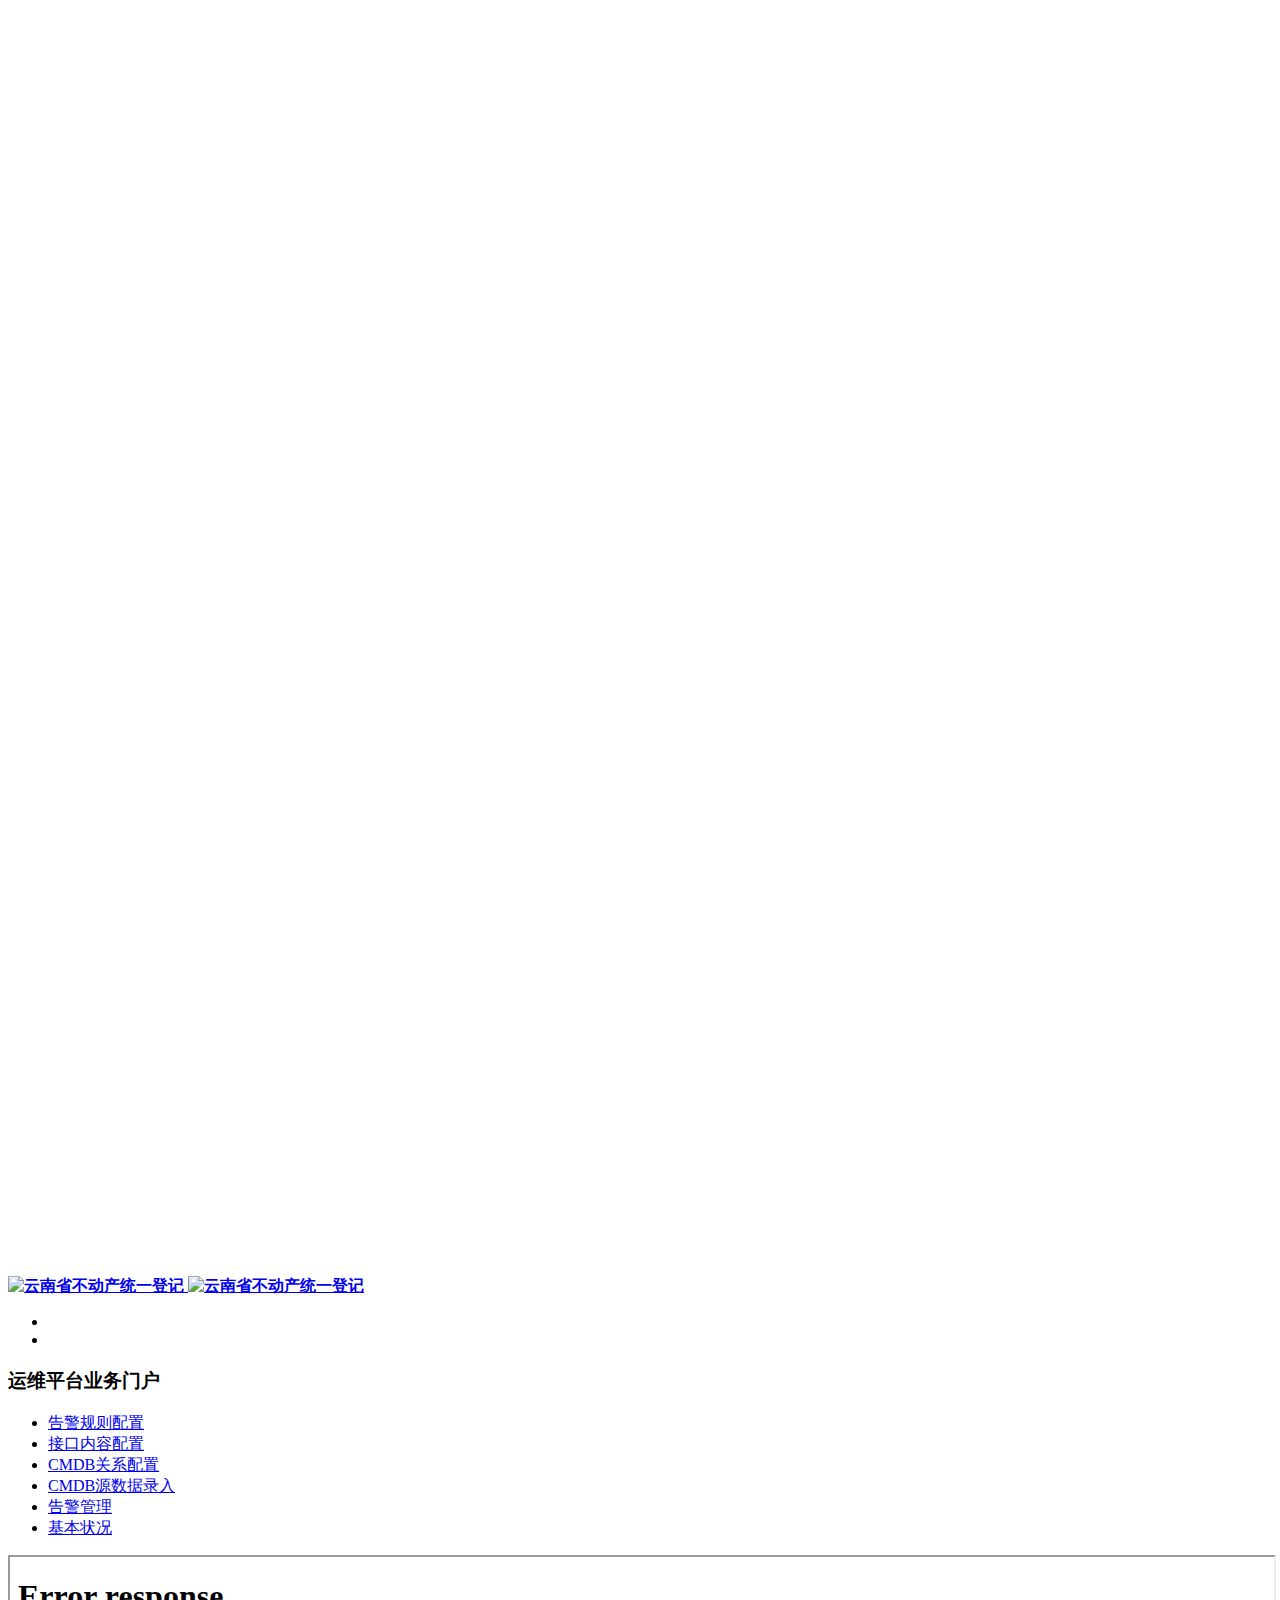
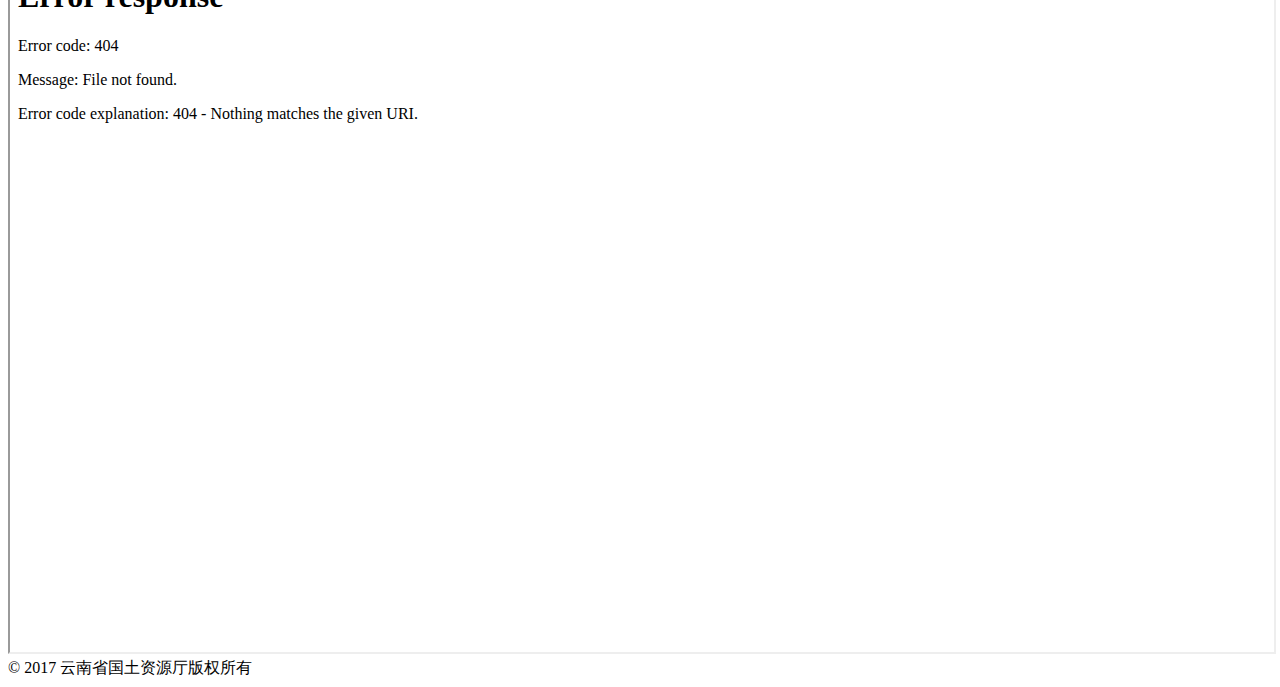
==== commit 23d84930: "12-8" ====
--- a/src/main/resources/templates/index.html
+++ b/src/main/resources/templates/index.html
@@ -177,7 +177,7 @@
 						<li><a href="javascript:;" onclick="jumpPage('.././cmdbEntity')">CMDB关系配置</a></li>                       
           				<li><a href="javascript:;" onclick="jumpPage('.././cmdbInput')">CMDB源数据录入</a></li>
           				<li><a href="javascript:;" onclick="jumpPage('.././alarm')">告警管理</a></li>
-                        <!--<li><a href="javascript:;" onclick="jumpPage('.././baseStatus.html')">基本状况</a></li>-->
+                        <li><a href="javascript:;" onclick="jumpPage('.././baseStatus.html')">基本状况</a></li>
                     </ul>
                 </nav>
                 <!-- End Sidebar navigation -->
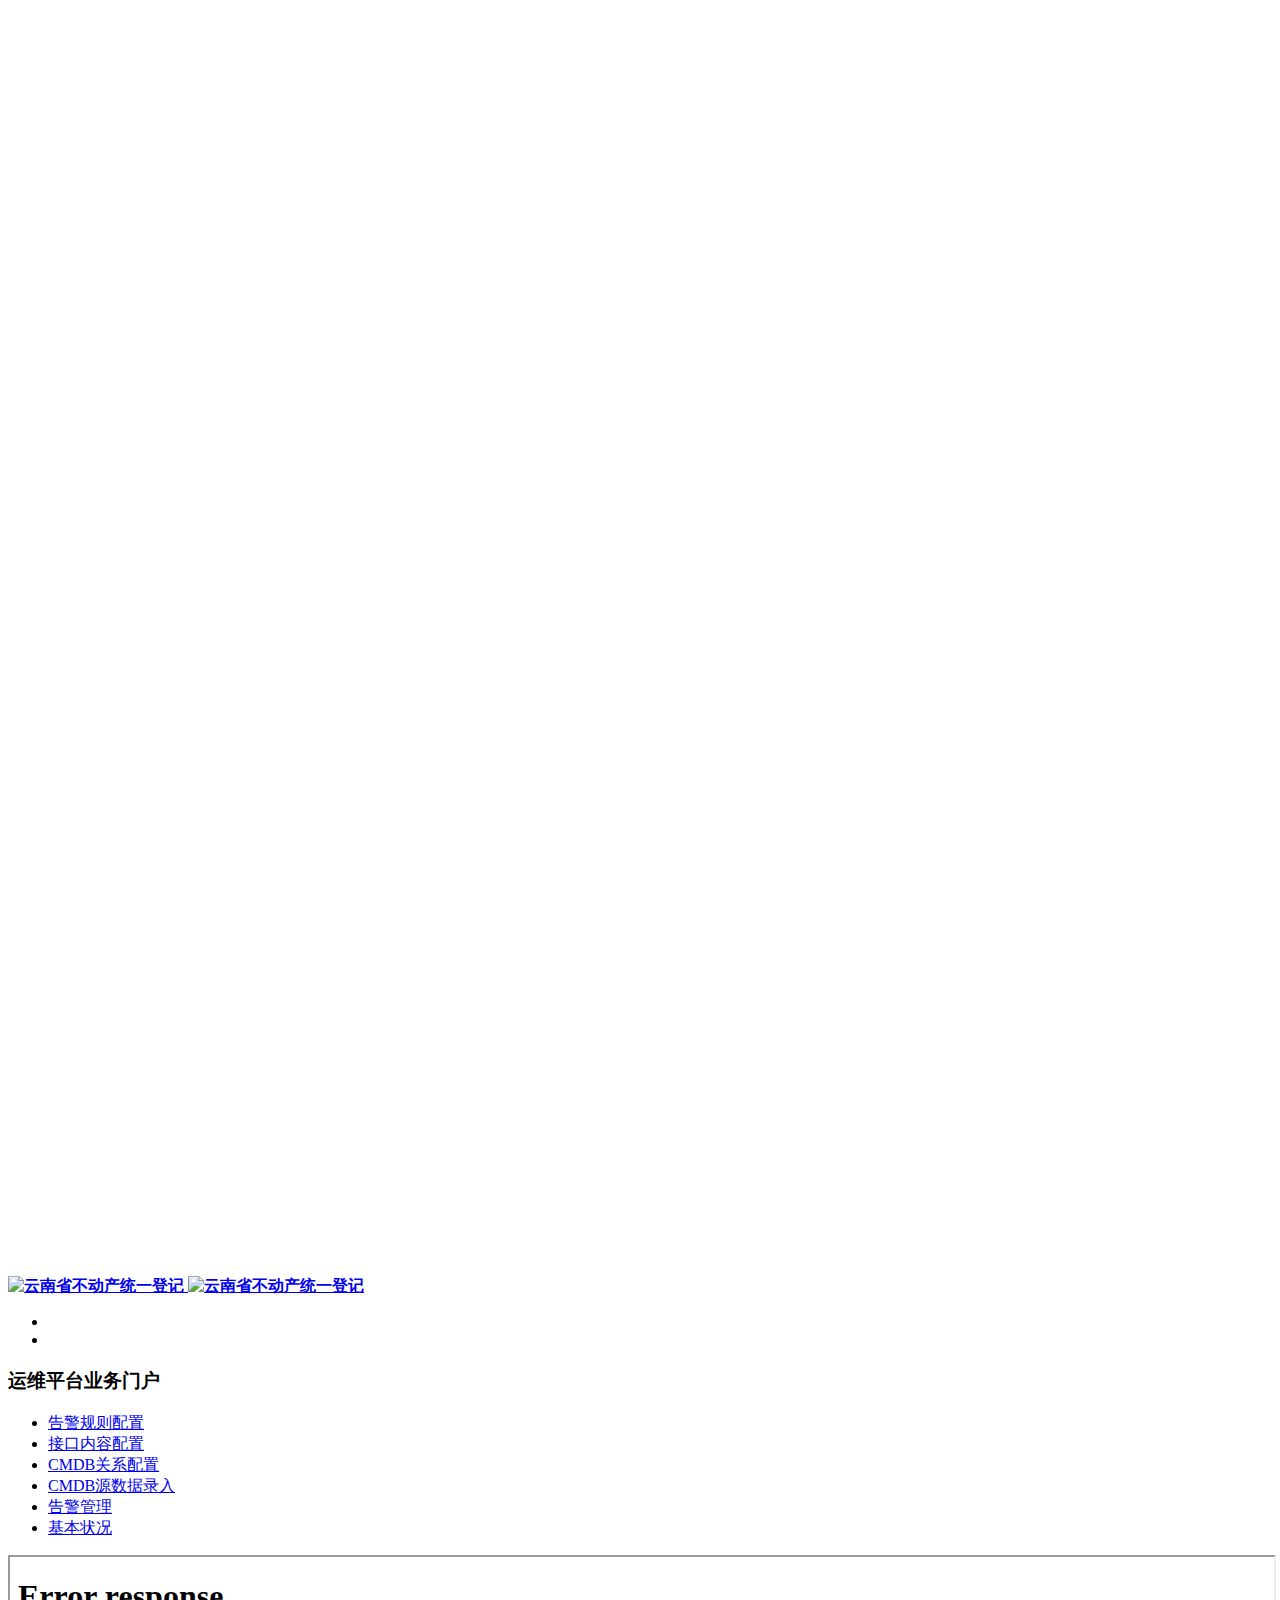
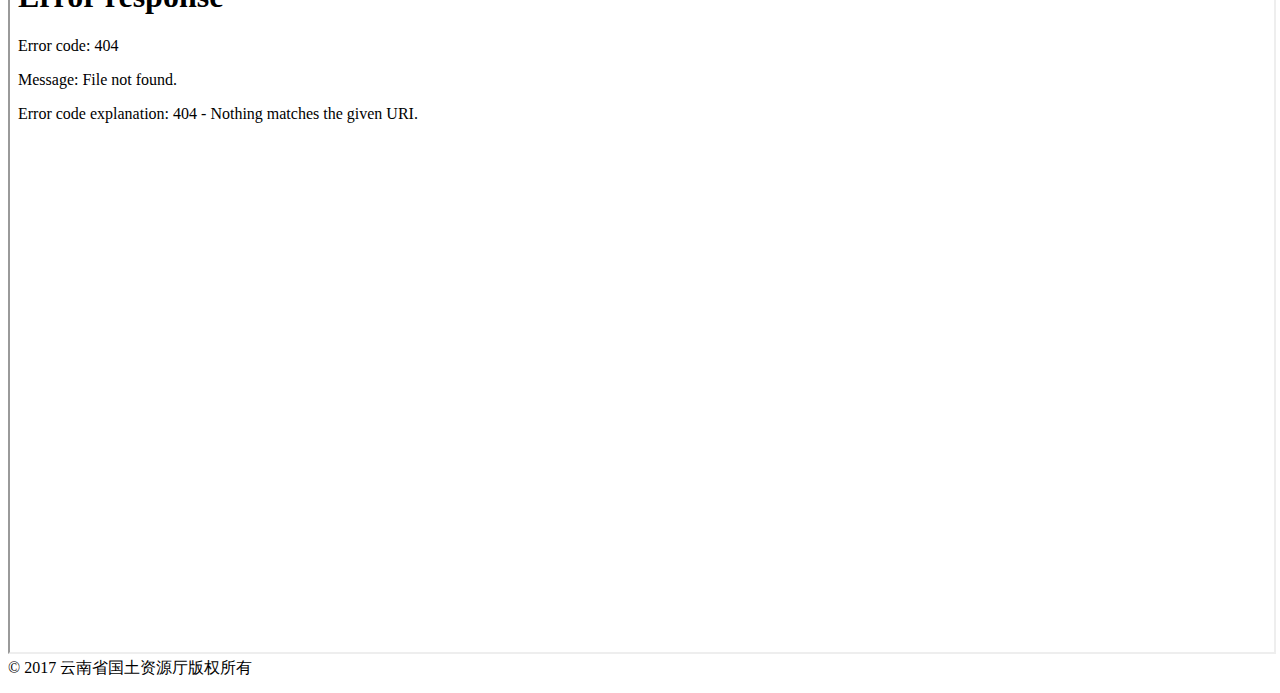
==== commit 710968c4: "1210" ====
--- a/src/main/resources/templates/index.html
+++ b/src/main/resources/templates/index.html
@@ -52,7 +52,8 @@
             min-height: 695px;
         }
         .page-wrapper{
-            min-height: 695px;
+            min-height: 730px !important;
+            padding-bottom: 0%;
         }
         iframe{
             min-height: 695px;
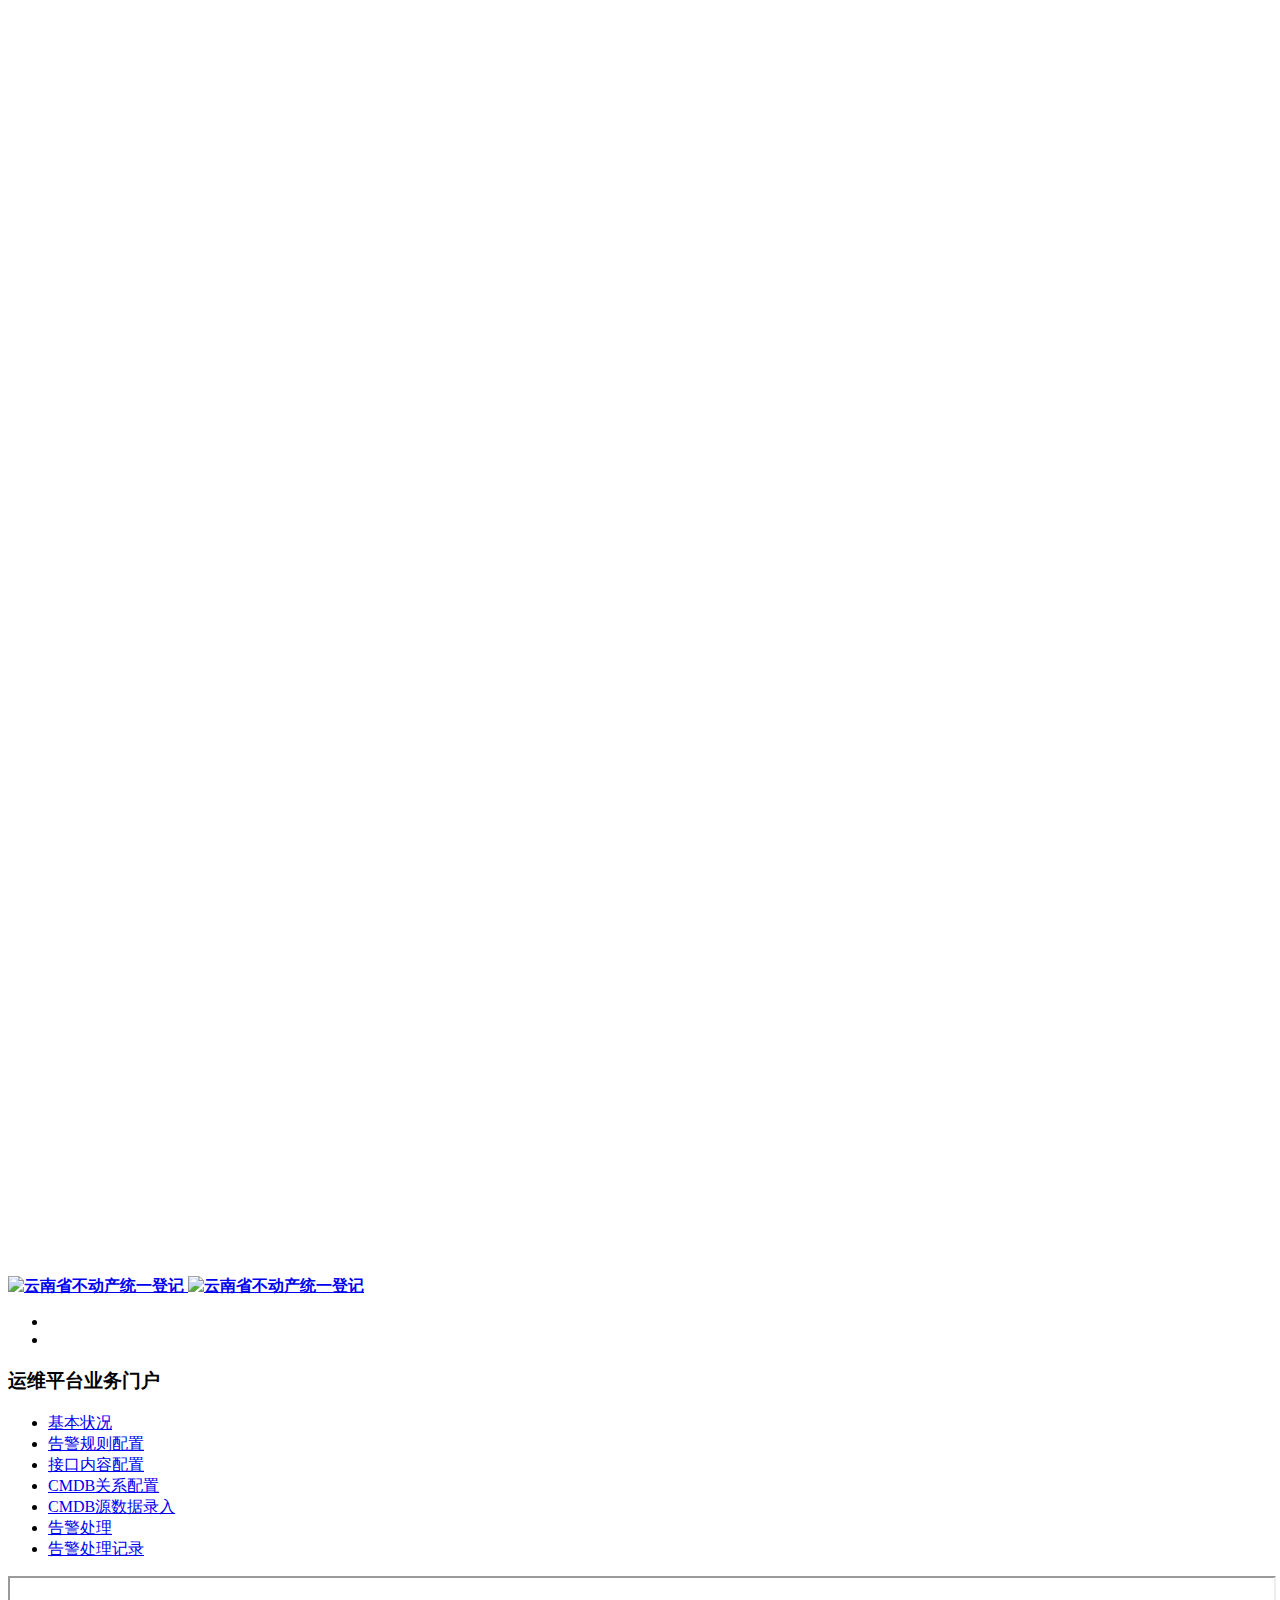
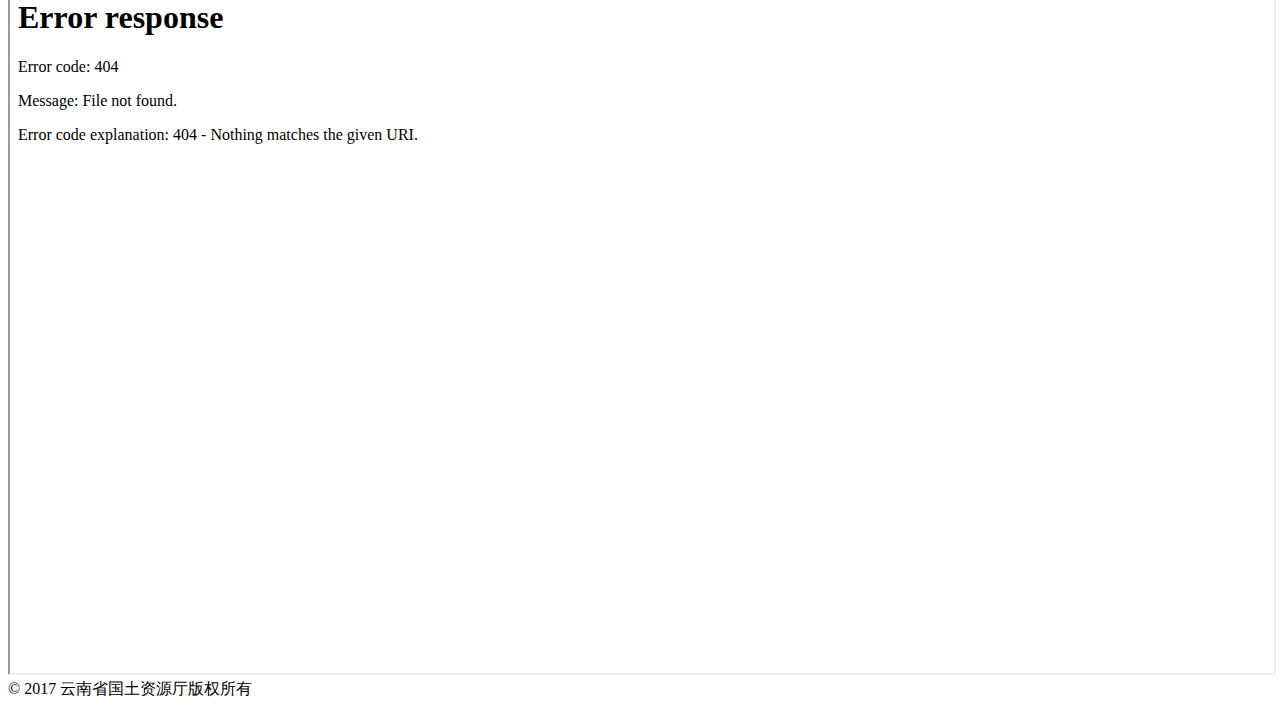
==== commit f9225e3e: "new1210" ====
--- a/src/main/resources/templates/index.html
+++ b/src/main/resources/templates/index.html
@@ -173,12 +173,13 @@
                 <!-- Sidebar navigation  菜单栏-->
                 <nav class="sidebar-nav">
                     <ul id="sidebarnav">
+                        <li><a href="javascript:;" onclick="jumpPage('.././baseStatus.html')">基本状况</a></li>
 						<li><a href="javascript:;" onclick="jumpPage('.././alarmRuleConf')">告警规则配置</a></li>
 						<li><a href="javascript:;" onclick="jumpPage('.././recordEntity')">接口内容配置</a></li>
 						<li><a href="javascript:;" onclick="jumpPage('.././cmdbEntity')">CMDB关系配置</a></li>                       
           				<li><a href="javascript:;" onclick="jumpPage('.././cmdbInput')">CMDB源数据录入</a></li>
-          				<li><a href="javascript:;" onclick="jumpPage('.././alarm')">告警管理</a></li>
-                        <li><a href="javascript:;" onclick="jumpPage('.././baseStatus.html')">基本状况</a></li>
+          				<li><a href="javascript:;" onclick="jumpPage('.././newAlarm')">告警处理</a></li>
+                        <li><a href="javascript:;" onclick="jumpPage('.././oldAlarm')">告警处理记录</a></li>
                     </ul>
                 </nav>
                 <!-- End Sidebar navigation -->
@@ -200,7 +201,7 @@
                 <!-- Start Page Content -->
                 <!-- ============================================================== -->
                 <!-- Row -->
-				<iframe src=".././alarm"></iframe>
+				<iframe src=".././baseStatus"></iframe>
             <!-- ============================================================== -->
             <!-- End Right sidebar -->
             <!-- ============================================================== -->
